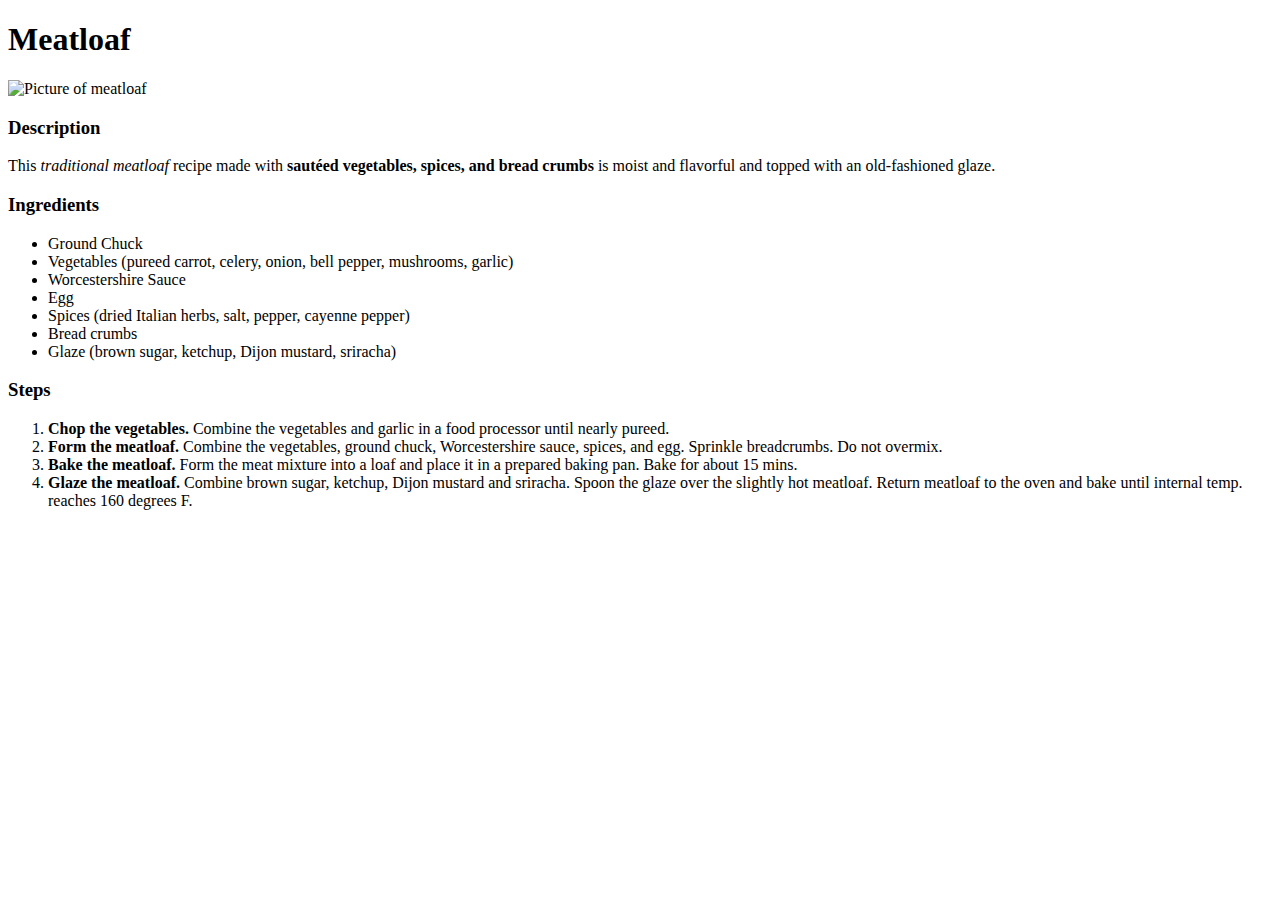
==== recipes/meatloaf.html @ 0dfa4cfe "Create meatloaf and tacos de birria pages" ====
<!DOCTYPE html>
<html lang="en">
<head>
    <meta charset="UTF-8">
    <meta name="viewport" content="width=device-width, initial-scale=1.0">
    <title>Classic meatloaf</title>
</head>
<body>
    <h1>Meatloaf</h1>
    <p></p>

    <img src="https://www.allrecipes.com/thmb/Lh-yqiV5pKHr7bplS_tcg4maASY=/0x512/filters:no_upscale():max_bytes(150000):strip_icc():format(webp)/219171-classic-meatloaf-DDMFS-4x3-6b2d4a8c103146c1856eb0bf135bbffe.jpg" alt="Picture of meatloaf" height="300" width="350">
    <h3> Description</h3>
    <p> This <em>traditional meatloaf </em>recipe made with <strong>sautéed vegetables, spices, and bread crumbs</strong> is moist and flavorful and topped with an old-fashioned glaze.</p>

    <h3>Ingredients</h3>
    <ul>
        <li>Ground Chuck</li>
        <li>Vegetables &lpar;pureed carrot, celery, onion, bell pepper, mushrooms, garlic&rpar;</li>
        <li>Worcestershire Sauce</li>
        <li>Egg</li>
        <li>Spices &lpar;dried Italian herbs, salt, pepper, cayenne pepper&rpar;</li>
        <li>Bread crumbs</li>
        <li>Glaze &lpar;brown sugar, ketchup, Dijon mustard, sriracha&rpar;</li>
    </ul>

    <h3>Steps</h3>
    <ol>
        <li><strong>Chop the vegetables.</strong> Combine the vegetables and garlic in a food processor until nearly pureed. </li>
        <li><strong>Form the meatloaf.</strong> Combine the vegetables, ground chuck, Worcestershire sauce, spices, and egg. Sprinkle breadcrumbs. Do not overmix.</li>
        <li><strong>Bake the meatloaf. </strong> Form the meat mixture into a loaf and place it in a prepared baking pan. Bake for about 15 mins.</li>
        <li><strong>Glaze the meatloaf.</strong> Combine brown sugar, ketchup, Dijon mustard and sriracha. Spoon the glaze over the slightly hot meatloaf. Return meatloaf to the oven and bake until internal temp. reaches 160 degrees F.</li>
    </ol>

</body>
</html>
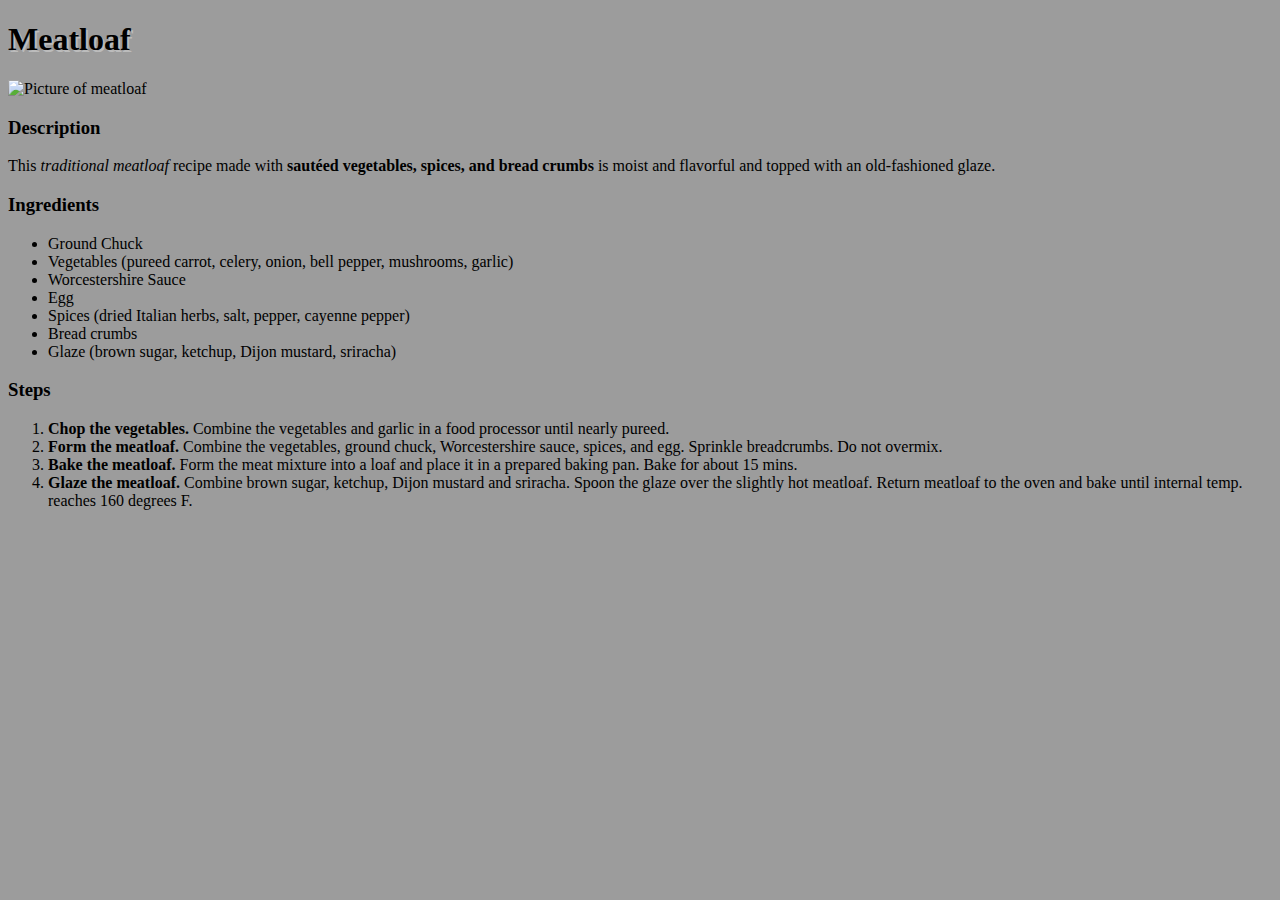
==== commit 69b21208: "Created "styles.css" CSS file." ====
--- a/recipes/meatloaf.html
+++ b/recipes/meatloaf.html
@@ -3,6 +3,7 @@
 <head>
     <meta charset="UTF-8">
     <meta name="viewport" content="width=device-width, initial-scale=1.0">
+    <link rel="stylesheet" href="../style.css">
     <title>Classic meatloaf</title>
 </head>
 <body>
--- a/style.css
+++ b/style.css
@@ -0,0 +1,8 @@
+* {
+    background: #9c9c9c;
+}
+
+h1 {
+    color: #000000;
+text-shadow: 2px 2px 0 #bcbcbc, 4px 4px 0 #9c9c9c;
+}